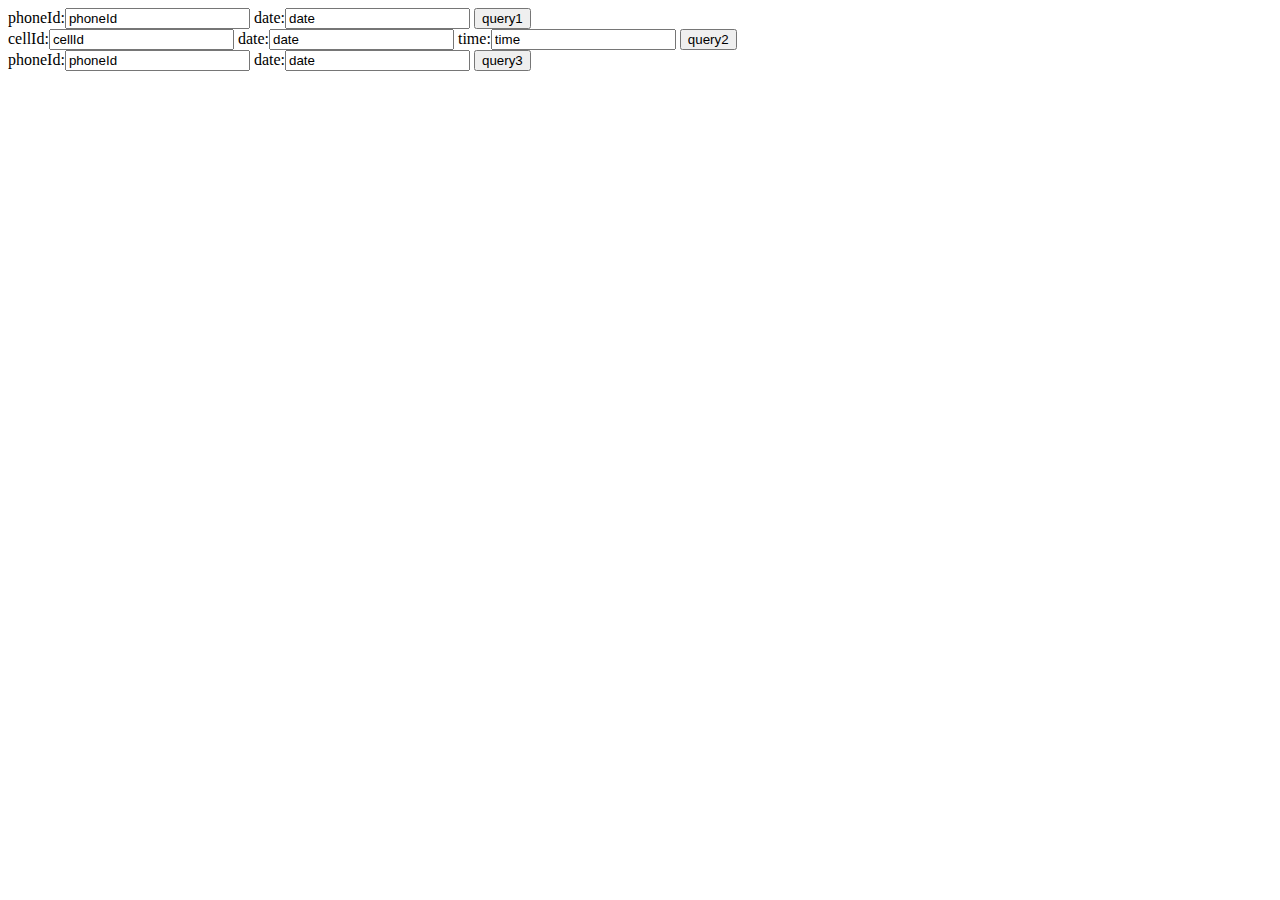
==== src/website/index.html @ 4c880cca "base for the web site" ====
<!DOCTYPE html PUBLIC "-//W3C//DTD XHTML 1.1//EN" "http://www.w3.org/TR/xhtml11/DTD/xhtml11.dtd">
<html xmlns="http://www.w3.org/1999/xhtml">
   <head>
		<meta http-equiv="Content-Type" content="text/html; charset=iso-8859-1" />
		<link href="css/style.css" rel="stylesheet" type="text/css" />
		<script type="text/javascript" src="js/valid.js"></script>

<title>CN project: Filippo Rodrigo Samuel</title>
</header>
<body>
	<div>
		<form name="query1" id="query1" method="get" action="query.php" onsubmit="return sendQuery(this)">
			phoneId:<input type="text" name="phoneId" id="phoneId1" value="phoneId" onclick="whiteField(this,'phoneId')"></i>
			date:<input type="text" name="date" id="date1" value="date" onclick="whiteField(this,'date')"></i>
			<input type="submit" name="submit" id="submit1" value ="query1"></i>
		</form>
	</div>
	<div>
		<form name="query2" id="query2" method="get" action="query.php" onsubmit="return sendQuery(this)">
				cellId:<input type="text" name="cellId" id="cellId2" value="cellId" onclick="whiteField(this,'cellId')"></i>
				date:<input type="text" name="date" id="date2" value="date" onclick="whiteField(this,'date')"></i>
				time:<input type="text" name="time" id="time2" value="time" onclick="whiteField(this,'time')"></i>

				<input type="submit" name="submit" id="submit" value= "query2"></i>
		</form>
	</div>
	<div>
		<form name="query3" id="query3" method="get" action="query.php" onsubmit="return sendQuery(this)">
				phoneId:<input type="text" name="phoneId" id="phoneID3" value="phoneId" onclick="whiteField(this,'phoneId')"></i>
				date:<input type="text" name="date" id="date3" value="date" onclick="whiteField(this,'date')"></i>
				<input type="submit" name="submit" id="submit3" value="query3"></i>
		</form>
    </div>

</body>
</html>
---- src/website/css/style.css ----
table
{
   border:0 none;
   width:100%;
}

.item {
   cursor: hand;
   font-family: "Verdana, Arial, Helvetica, sans-serif";
   font-size: 14;
   font-style: normal;
   color: black;
 }
 
 .cell{ 
   font-family: "Verdana, Arial, Helvetica, sans-serif";   
   font-weight: normal; 
   color: DarkBlue; 
   font-size: 10pt;
 }
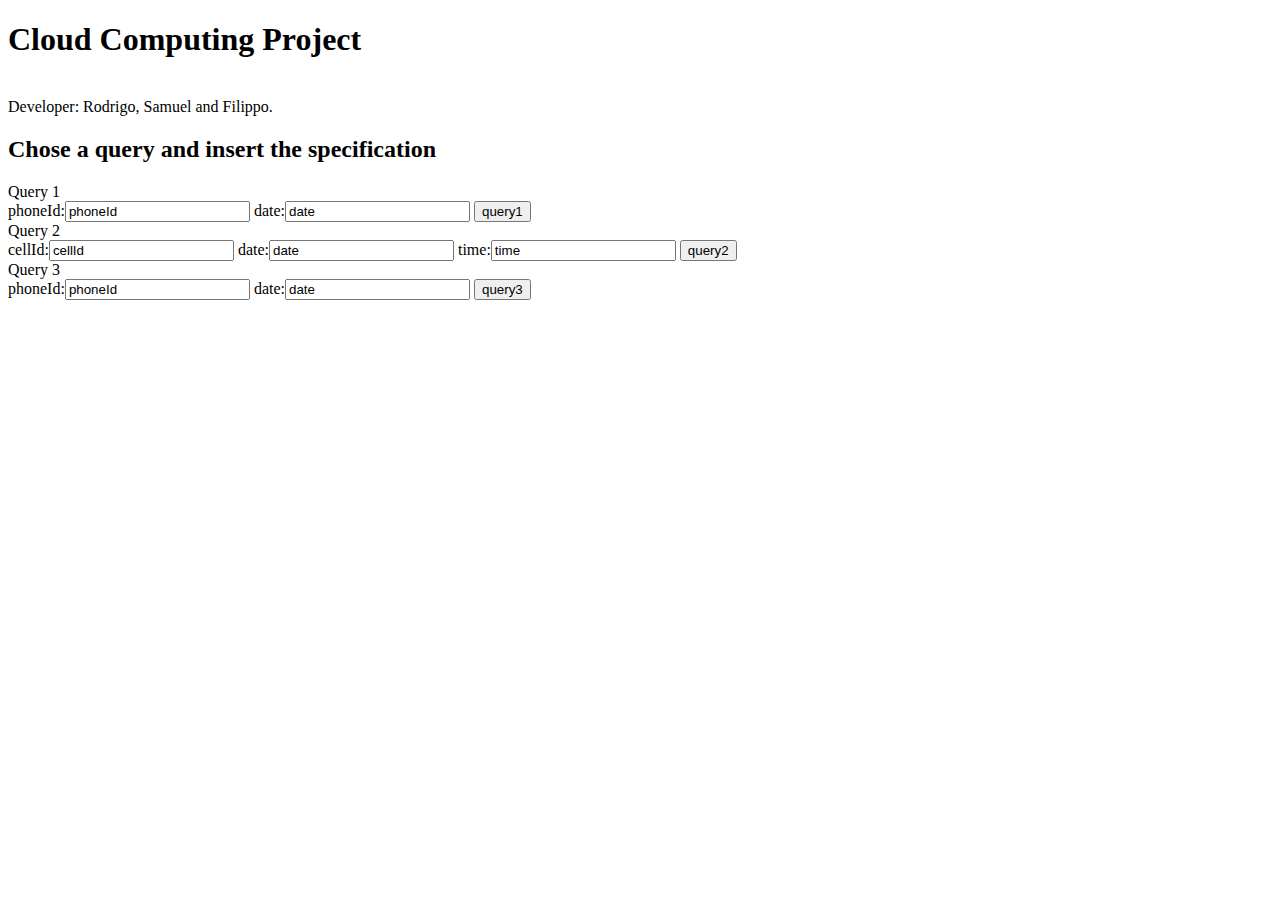
==== commit 24b97c1a: "title and developer" ====
--- a/src/website/index.html
+++ b/src/website/index.html
@@ -8,14 +8,22 @@
 <title>CN project: Filippo Rodrigo Samuel</title>
 </header>
 <body>
-	<div>
+	<div id="developer"> 
+	<h1>Cloud Computing Project</h1>
+	<br/> Developer: Rodrigo, Samuel and Filippo.
+	</div>
+	<div id="queryContainer">
+	<h2>Chose a query and insert the specification</h2>
+		<div class="queryForm">
+		Query 1
 		<form name="query1" id="query1" method="get" action="query.php" onsubmit="return sendQuery(this)">
 			phoneId:<input type="text" name="phoneId" id="phoneId1" value="phoneId" onclick="whiteField(this,'phoneId')"></i>
 			date:<input type="text" name="date" id="date1" value="date" onclick="whiteField(this,'date')"></i>
 			<input type="submit" name="submit" id="submit1" value ="query1"></i>
 		</form>
 	</div>
-	<div>
+	<div class="queryForm">
+		Query 2
 		<form name="query2" id="query2" method="get" action="query.php" onsubmit="return sendQuery(this)">
 				cellId:<input type="text" name="cellId" id="cellId2" value="cellId" onclick="whiteField(this,'cellId')"></i>
 				date:<input type="text" name="date" id="date2" value="date" onclick="whiteField(this,'date')"></i>
@@ -24,12 +32,14 @@
 				<input type="submit" name="submit" id="submit" value= "query2"></i>
 		</form>
 	</div>
-	<div>
+	<div class="queryForm">
+		Query 3
 		<form name="query3" id="query3" method="get" action="query.php" onsubmit="return sendQuery(this)">
 				phoneId:<input type="text" name="phoneId" id="phoneID3" value="phoneId" onclick="whiteField(this,'phoneId')"></i>
 				date:<input type="text" name="date" id="date3" value="date" onclick="whiteField(this,'date')"></i>
 				<input type="submit" name="submit" id="submit3" value="query3"></i>
 		</form>
+    	</div>
     </div>
 
 </body>
--- a/src/website/css/style.css
+++ b/src/website/css/style.css
@@ -1,3 +1,7 @@
+.queryForm
+{
+	
+}
 table
 {
    border:0 none;
